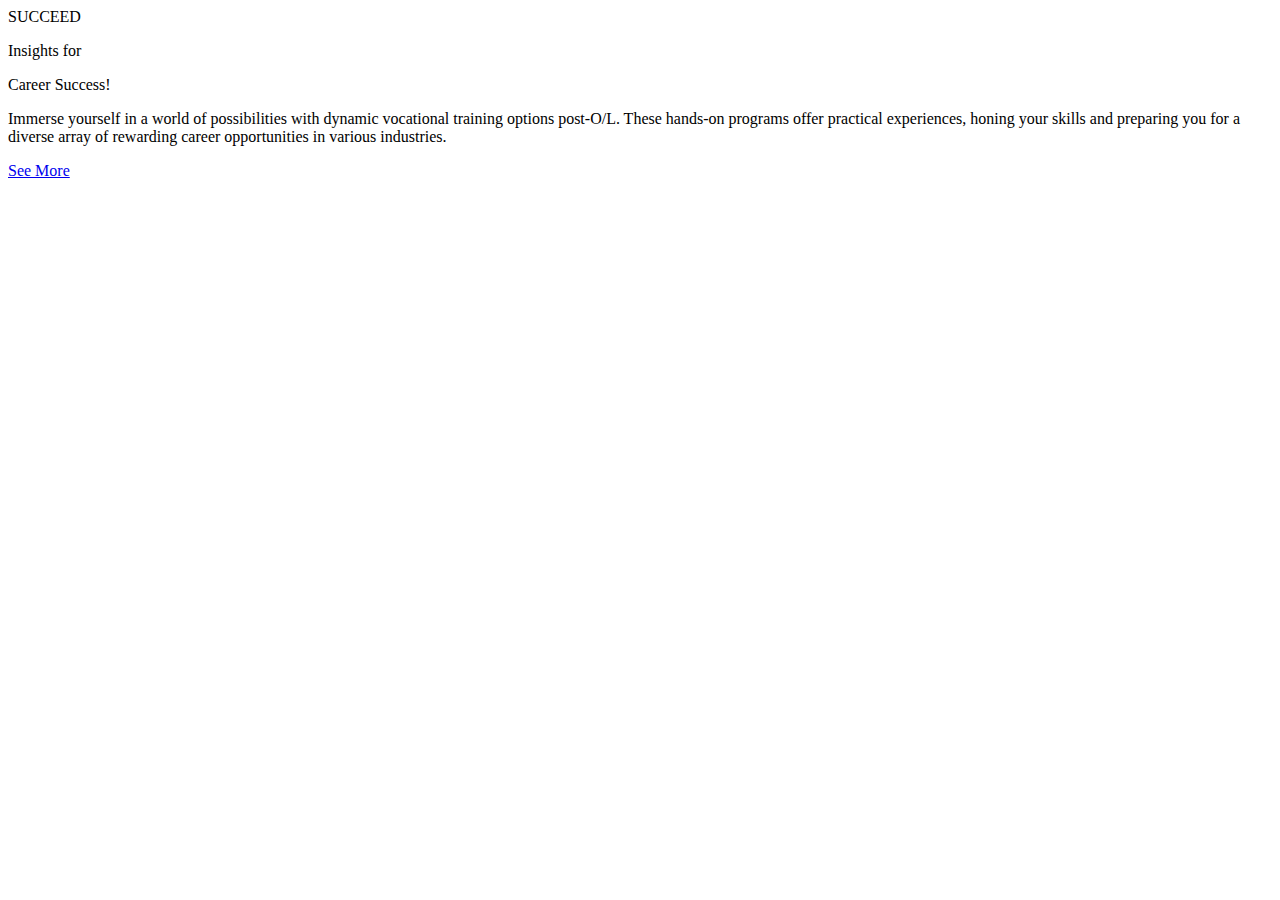
==== templates/Home.html @ 2b695c13 "complete final project" ====
<!DOCTYPE html>
<html lang="en">
<head>
    <meta charset="UTF-8">
    <meta name="viewport" content="width=device-width, initial-scale=1.0">
    <link rel= "stylesheet" type= "text/css" href= "./static/homeStyle.css">
    <title>Document</title>
</head>
<body>
    <div class="name">
        SUCCEED
      </div>

      <div class="desription_div">
        <p class="topic">Insights for </p>
        <p class="topic_s">Career Success!</p>
        <p class="small_des">Immerse yourself in a world of possibilities with dynamic vocational training options post-O/L. These hands-on programs offer practical experiences, honing your skills and preparing you for a diverse array of rewarding career opportunities in various industries.</p>

        <a class="see_more" href="/index"> See More</a>
      </div>
    <div class="gradient"></div>
</body>
</html>
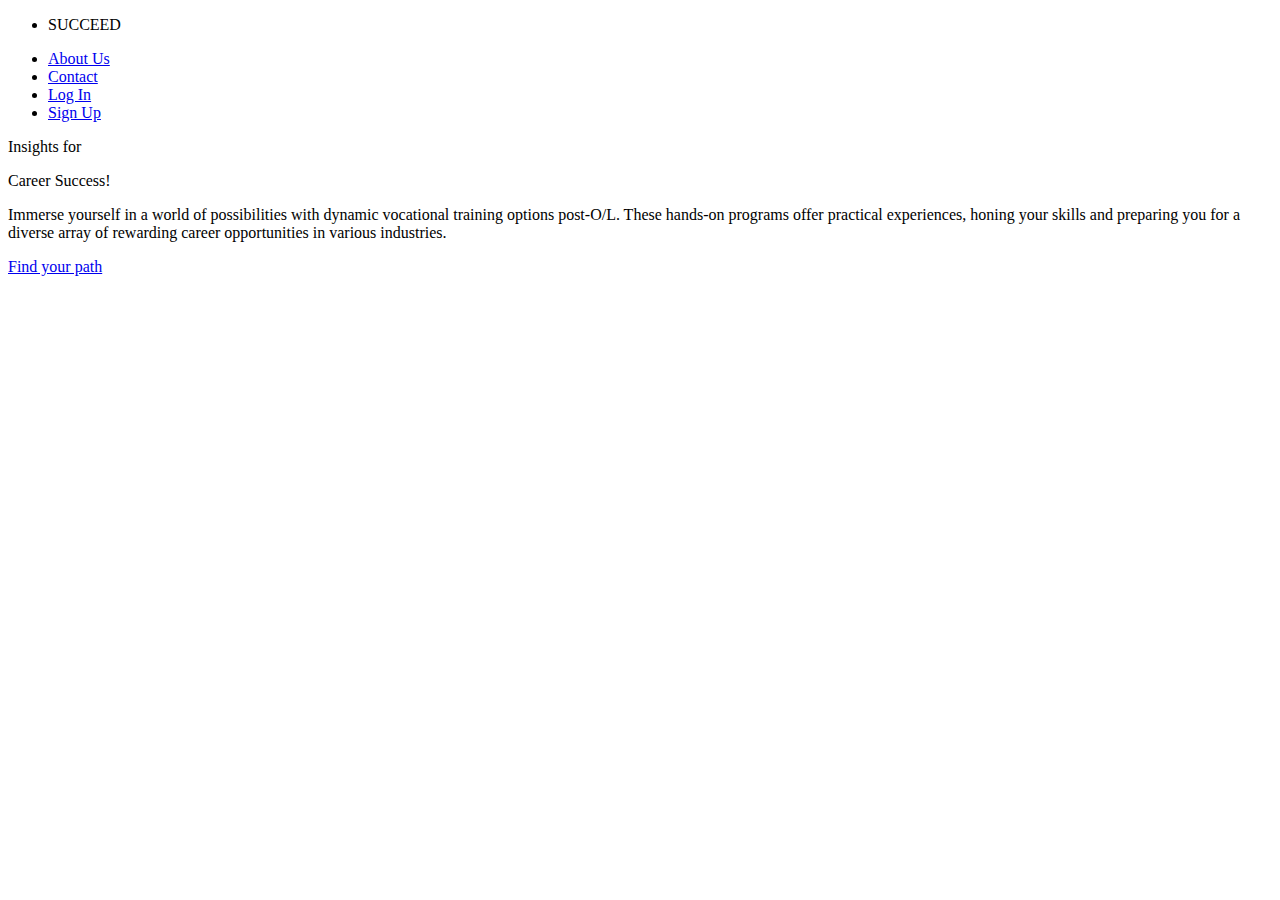
==== commit 6b78ac86: "Style:add new style" ====
--- a/templates/Home.html
+++ b/templates/Home.html
@@ -7,17 +7,27 @@
     <title>Document</title>
 </head>
 <body>
-    <div class="name">
-        SUCCEED
-      </div>
+    <nav class="navbar">
+        <ul>
+            <div class="left">
+                <li><p class="name">SUCCEED</p></li>
+               <li><a href="/about">About Us</a></li>
+               <li><a href="/contact">Contact</a></li>
+            </div>
+            <div class="right">
+              <li><a class="login" href="/login">Log In</a></li>
+              <li><a class="signup" href="/signup">Sign Up</a></li>
+         </div>
+        </ul>
+    </nav>
 
-      <div class="desription_div">
+    <div class="desription_div">
         <p class="topic">Insights for </p>
         <p class="topic_s">Career Success!</p>
         <p class="small_des">Immerse yourself in a world of possibilities with dynamic vocational training options post-O/L. These hands-on programs offer practical experiences, honing your skills and preparing you for a diverse array of rewarding career opportunities in various industries.</p>
 
-        <a class="see_more" href="/index"> See More</a>
-      </div>
+        <a class="see_more" href="/index"> Find your path</a>
+    </div>
     <div class="gradient"></div>
 </body>
-</html>+</html>
